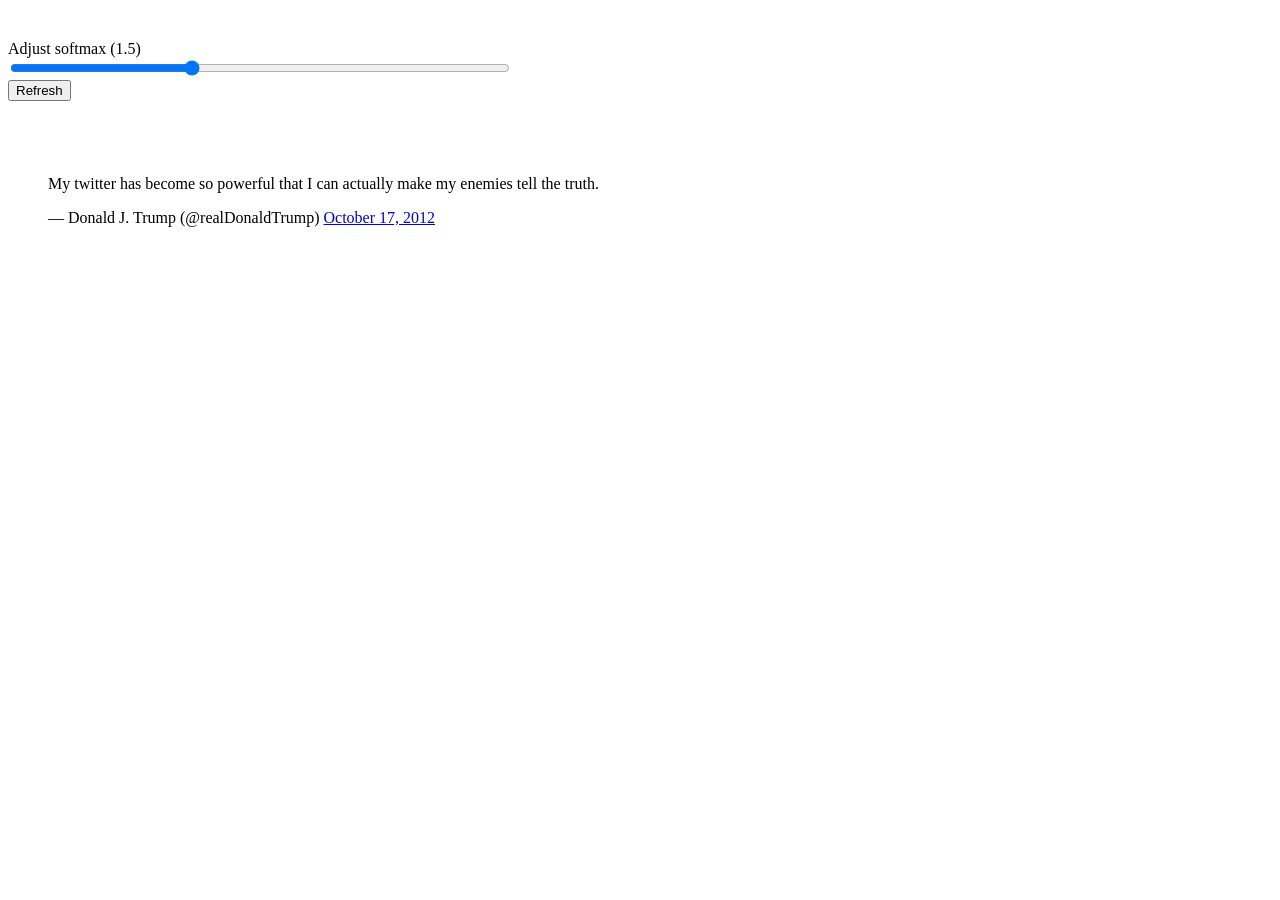
==== lstm-js/index.html @ b16f1474 "more data" ====
<!doctype html>
<html>

<head>
  <meta charset="utf8" />
  <script src="http://code.jquery.com/jquery-3.2.1.min.js" integrity="sha256-hwg4gsxgFZhOsEEamdOYGBf13FyQuiTwlAQgxVSNgt4="
    crossorigin="anonymous"></script>
  <script type="text/javascript">
    var lstmWorker = new Worker("dist.js");
    var working = false;
    var pending = undefined;

    lstmWorker.addEventListener('message', function (e) {
      working = false;
      console.log('tweet', e.data);
      document.querySelector('#twitter-widget-0').shadowRoot.querySelector(
        'div > blockquote > div.Tweet-body.e-entry-content').innerHTML = formatTweet(e.data);
      if (pending !== undefined) {
        sample(pending);
        pending = undefined;
      }
    }, false);

    function slider(t) {
      $('#temp').text(t);
    }

    function sample(t) {
      if (t === undefined) {
        t = Number($('#slide').val())
      }
      if (working) {
        pending = t;
      } else {
        console.log('sample(' + t + ')');
        working = true;
        lstmWorker.postMessage({
          cmd: 'sample',
          t: t
        });
      }
    }

    function formatTweet(text) {
      // fix literal links
      text = text.replace(/(https?:\/\/[^\s]+)/g, '<a href="$1">$1</a>');
      // replace hashtags w/ links
      text = text.replace(/#([^\s]+)/g, '<a href="https://twitter.com/hashtag/$1?src=hash">#$1</a>');
      // replace usernames w/ links
      text = text.replace(/@([^\s]+)/g, '<a href="https://twitter.com/$1>@$1</a>');
      return text;
    }
  </script>
</head>

<body>
  <div style="width: 500px; max-width: 100%; margin: 40px 0">
    Adjust softmax (<span id="temp">1.5</span>)<br>
    <input style="width: 100%" id="slide" type="range" min="0.1" max="4" step="0.01" value="1.5" oninput="slider(this.value)"
      onchange="sample(this.value)" />
    <button onmousedown="sample()">Refresh</button>
  </div>
  <br/>
  <blockquote class="twitter-tweet" data-lang="en">
    <p lang="en" dir="ltr">My twitter has become so powerful that I can actually make my enemies tell the truth.</p>&mdash; Donald J. Trump (@realDonaldTrump)
    <a href="https://twitter.com/realDonaldTrump/status/258584864163500033">October 17, 2012</a></blockquote>
  <script async src="//platform.twitter.com/widgets.js" charset="utf-8"></script>



  <!--<div style="border-radius: 2px; border: 1px solid rgb(225,232,237); width: 500px; max-width: 100%; min-width: 220px;">
    <div style="padding: 20px 20px 11.6px 20px; font-family: Helvetica, Roboto,  Segoe UI, Calibri, sans-serif; font-size: 16px; color: rgb(28, 32, 34)">
      <div>
        <img style="width: 36px; height: 36px; float: left; display: block; padding-right: 9px" src="https://pbs.twimg.com/profile_images/1980294624/DJT_Headshot_V2_bigger.jpg "
        />
        <div style="float: left; width: 100%">
          <span style="font-size: 16px; font-weight: bold; ">Donald J. Trump</span>
          <img style="width: 1em; height: 1em;" src="verified.png " />
          <br />
          <span style="font-size: 14px; color: rgb(105, 120, 130) ">@realDonaldTrump</span>
        </div>
      </div>
      <br />
      <div>bing bing bong bong bing bing bing</div>
    </div>

  </div>-->
  <!--<blockquote class="twitter-tweet " data-cards="hidden " data-lang="en ">
    <p lang="en " dir="ltr ">We need equal representation from both universes.
      <a href="https://twitter.com/hashtag/StarWarsDay?src=hash ">#StarWarsDay</a>
      <a href="https://twitter.com/hashtag/MayThe4thBeWithYou?src=hash ">#MayThe4thBeWithYou</a>
      <a href="https://twitter.com/StarTrek ">@StarTrek</a>
      <a href="https://twitter.com/levarburton ">@levarburton</a>
      <a href="https://t.co/enetlmpc7G ">pic.twitter.com/enetlmpc7G</a></p>
    &mdash; David Rancken (@rancken) <a href="#lame ">May 4, 2017</a>
  </blockquote>
  <script async src="//platform.twitter.com/widgets.js " charset="utf-8 "></script>-->



</body>

</html>
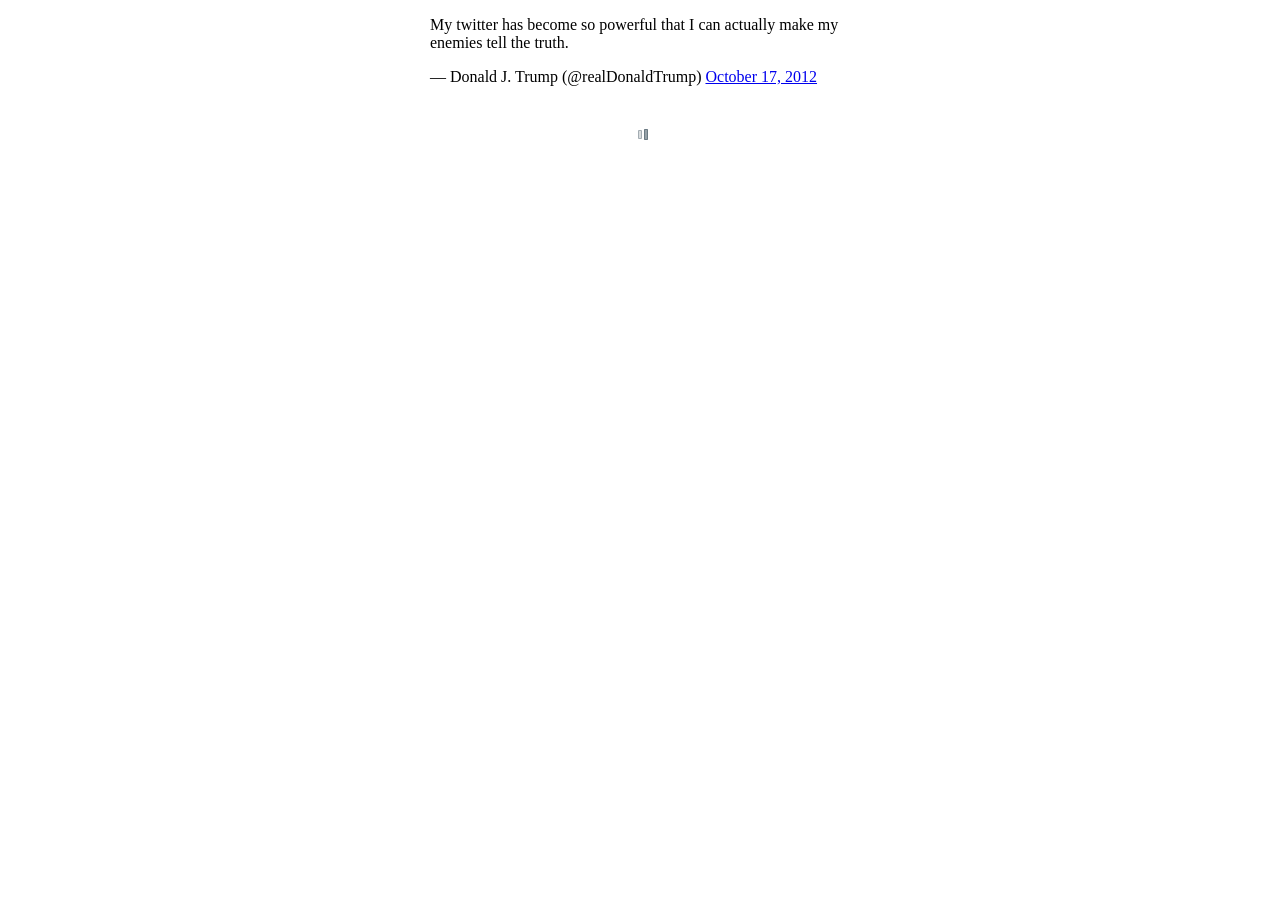
==== commit 2c4f21b4: "web stuffs" ====
--- a/lstm-js/index.html
+++ b/lstm-js/index.html
@@ -6,98 +6,95 @@
   <script src="http://code.jquery.com/jquery-3.2.1.min.js" integrity="sha256-hwg4gsxgFZhOsEEamdOYGBf13FyQuiTwlAQgxVSNgt4="
     crossorigin="anonymous"></script>
   <script type="text/javascript">
-    var lstmWorker = new Worker("dist.js");
-    var working = false;
-    var pending = undefined;
+    $(document).ready(function () {
+      $(window).scroll(fillWindow);
 
-    lstmWorker.addEventListener('message', function (e) {
-      working = false;
-      console.log('tweet', e.data);
-      document.querySelector('#twitter-widget-0').shadowRoot.querySelector(
-        'div > blockquote > div.Tweet-body.e-entry-content').innerHTML = formatTweet(e.data);
-      if (pending !== undefined) {
-        sample(pending);
-        pending = undefined;
+      var lstmWorker = new Worker("dist.js");
+      var working = false;
+      var pending = undefined;
+
+      lstmWorker.addEventListener('message', function (e) {
+        working = false;
+        if (!document.querySelector('#twitter-widget-0')) return;
+        var root = document.querySelector('#twitter-widget-0').shadowRoot;
+        var container = root.querySelector('div');
+        // second-to-last div
+        var last = container.children[container.children.length - 2];
+        $(last).css('border-radius', '0px');
+        if (container.children.length > 2) $(last).css('border-top', '0');
+        var next = last.cloneNode(true);
+        $(next).css('border-top', '0');
+        next.querySelector('div > blockquote > div.Tweet-body.e-entry-content').innerHTML = formatTweet(e.data);
+        $(next).hide().fadeIn(400)
+        container.insertBefore(next, container.children[container.children.length - 1]);
+
+        if (pending !== undefined) {
+          sample(pending);
+          pending = undefined;
+        } else {
+          fillWindow();
+        }
+      }, false);
+
+      function slider(t) {
+        $('#temp').text(t);
       }
-    }, false);
 
-    function slider(t) {
-      $('#temp').text(t);
-    }
+      function sample(t) {
+        if (t === undefined) {
+          t = $('#slide').val();
+        }
+        t = Number(t);
+        if (working) {
+          pending = t;
+        } else {
+          working = true;
+          lstmWorker.postMessage({
+            cmd: 'sample',
+            t: t
+          });
+        }
+      }
 
-    function sample(t) {
-      if (t === undefined) {
-        t = Number($('#slide').val())
+      function formatTweet(text) {
+        // fix literal links
+        text = text.replace(/(https?:\/\/[^\s]+)/g, '<a href="$1">$1</a>');
+        // replace hashtags w/ links
+        text = text.replace(/#([^\s]+)/g, '<a href="https://twitter.com/hashtag/$1?src=hash">#$1</a>');
+        // replace usernames w/ links
+        text = text.replace(/@([^\s]+)/g, '<a href="https://twitter.com/$1">@$1</a>');
+        return text;
       }
-      if (working) {
-        pending = t;
-      } else {
-        console.log('sample(' + t + ')');
-        working = true;
-        lstmWorker.postMessage({
-          cmd: 'sample',
-          t: t
-        });
+
+      function fillWindow() {
+        if (pending === undefined && $(window).height() + $(window).scrollTop() > $('.rapper').height() - 200) {
+          sample(Math.random() * 0.6 + 0.1);
+        }
       }
-    }
 
-    function formatTweet(text) {
-      // fix literal links
-      text = text.replace(/(https?:\/\/[^\s]+)/g, '<a href="$1">$1</a>');
-      // replace hashtags w/ links
-      text = text.replace(/#([^\s]+)/g, '<a href="https://twitter.com/hashtag/$1?src=hash">#$1</a>');
-      // replace usernames w/ links
-      text = text.replace(/@([^\s]+)/g, '<a href="https://twitter.com/$1>@$1</a>');
-      return text;
-    }
+      fillWindow();
+
+    });
   </script>
 </head>
 
-<body>
-  <div style="width: 500px; max-width: 100%; margin: 40px 0">
-    Adjust softmax (<span id="temp">1.5</span>)<br>
-    <input style="width: 100%" id="slide" type="range" min="0.1" max="4" step="0.01" value="1.5" oninput="slider(this.value)"
-      onchange="sample(this.value)" />
-    <button onmousedown="sample()">Refresh</button>
-  </div>
-  <br/>
-  <blockquote class="twitter-tweet" data-lang="en">
-    <p lang="en" dir="ltr">My twitter has become so powerful that I can actually make my enemies tell the truth.</p>&mdash; Donald J. Trump (@realDonaldTrump)
-    <a href="https://twitter.com/realDonaldTrump/status/258584864163500033">October 17, 2012</a></blockquote>
-  <script async src="//platform.twitter.com/widgets.js" charset="utf-8"></script>
-
-
-
-  <!--<div style="border-radius: 2px; border: 1px solid rgb(225,232,237); width: 500px; max-width: 100%; min-width: 220px;">
-    <div style="padding: 20px 20px 11.6px 20px; font-family: Helvetica, Roboto,  Segoe UI, Calibri, sans-serif; font-size: 16px; color: rgb(28, 32, 34)">
-      <div>
-        <img style="width: 36px; height: 36px; float: left; display: block; padding-right: 9px" src="https://pbs.twimg.com/profile_images/1980294624/DJT_Headshot_V2_bigger.jpg "
-        />
-        <div style="float: left; width: 100%">
-          <span style="font-size: 16px; font-weight: bold; ">Donald J. Trump</span>
-          <img style="width: 1em; height: 1em;" src="verified.png " />
-          <br />
-          <span style="font-size: 14px; color: rgb(105, 120, 130) ">@realDonaldTrump</span>
-        </div>
-      </div>
-      <br />
-      <div>bing bing bong bong bing bing bing</div>
+<body class="text-align: center">
+  <div class="rapper" style="margin: auto; max-width: 100%; width: 500px">
+    <blockquote class="twitter-tweet" data-lang="en">
+      <p lang="en" dir="ltr">My twitter has become so powerful that I can actually make my enemies tell the truth.</p>&mdash; Donald J. Trump (@realDonaldTrump)
+      <a href="https://twitter.com/realDonaldTrump/status/258584864163500033">October 17, 2012</a></blockquote>
+    <script async src="//platform.twitter.com/widgets.js" charset="utf-8"></script>
+    <div class="loader" style="margin-top: 40px; width: 100%; text-align: center">
+      <img src="loader.gif"/>
     </div>
 
-  </div>-->
-  <!--<blockquote class="twitter-tweet " data-cards="hidden " data-lang="en ">
-    <p lang="en " dir="ltr ">We need equal representation from both universes.
-      <a href="https://twitter.com/hashtag/StarWarsDay?src=hash ">#StarWarsDay</a>
-      <a href="https://twitter.com/hashtag/MayThe4thBeWithYou?src=hash ">#MayThe4thBeWithYou</a>
-      <a href="https://twitter.com/StarTrek ">@StarTrek</a>
-      <a href="https://twitter.com/levarburton ">@levarburton</a>
-      <a href="https://t.co/enetlmpc7G ">pic.twitter.com/enetlmpc7G</a></p>
-    &mdash; David Rancken (@rancken) <a href="#lame ">May 4, 2017</a>
-  </blockquote>
-  <script async src="//platform.twitter.com/widgets.js " charset="utf-8 "></script>-->
-
-
+    <!--<div style="width: 100%; margin: 40px 0">
+      Adjust softmax (<span id="temp">0.25</span>)<br>
+      <input style="width: 100%" id="slide" type="range" min="0.01" max="1" step="0.001" value="0.25" oninput="slider(this.value)"
+        onchange="sample(this.value)" />
+    </div>-->
+  </div>
 
 </body>
 
-</html>+</html>
